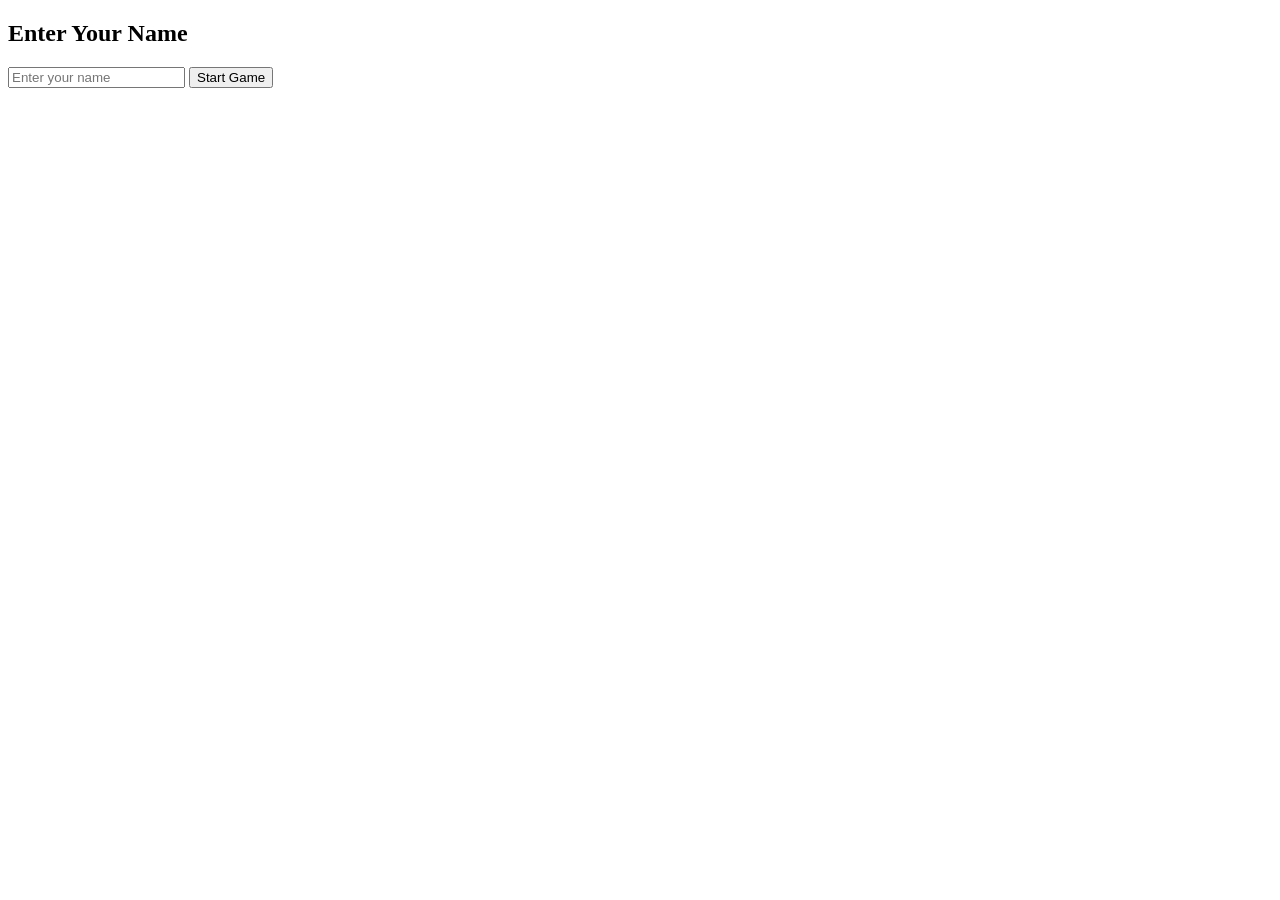
==== index.html @ 952c7511 "Initial commit - Simon Says Game" ====
<!DOCTYPE html>
<html lang="en">
<head>
    <meta charset="UTF-8">
    <meta name="viewport" content="width=device-width, initial-scale=1.0">
    <title>Game Start</title>
</head>
<body>
    <h2>Enter Your Name</h2>
    <input type="text" id="playerName" placeholder="Enter your name">
    <button onclick="startGame()">Start Game</button>

    <script>
        function startGame() {
            let playerName = document.getElementById("playerName").value;
            if (playerName.trim() === "") {
                alert("Please enter your name!");
                return;
            }
            window.location.href = "game.html?name=" + encodeURIComponent(playerName);
        }
    </script>
</body>
</html>
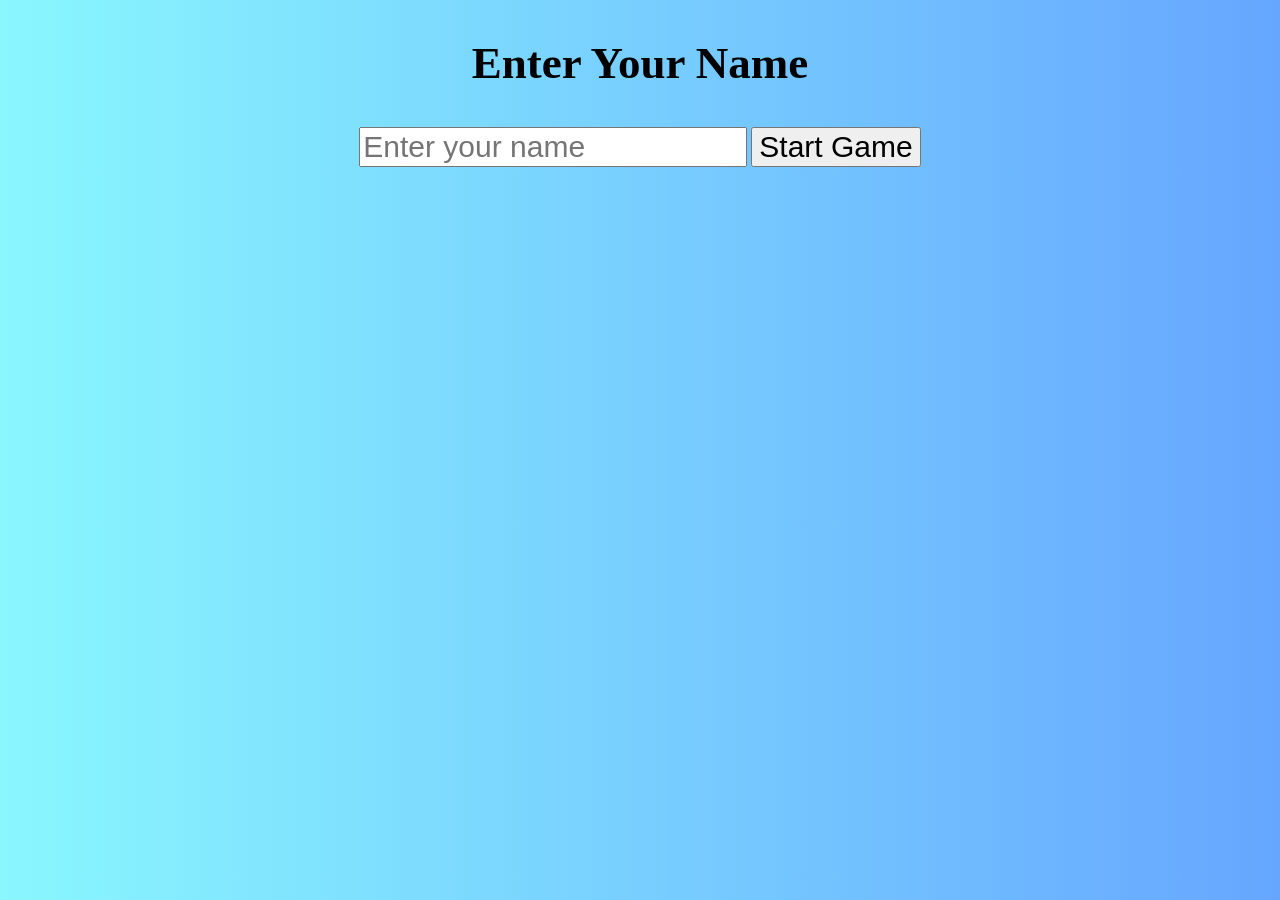
==== commit e2fc31d0: "add leaderboard.html file" ====
--- a/index.html
+++ b/index.html
@@ -5,11 +5,20 @@
     <meta charset="UTF-8">
     <meta name="viewport" content="width=device-width, initial-scale=1.0">
     <title>Game Start</title>
+    <style>
+        body{
+           background: linear-gradient(90deg, #89f7fe, #66a6ff);
+
+        }
+       
+    </style>
+    
 </head>
-<body>
-    <h2>Enter Your Name</h2>
-    <input type="text" id="playerName" placeholder="Enter your name">
-    <button onclick="startGame()">Start Game</button>
+
+<body style="text-align: center; ">
+    <h2 style="font-size: 45px;;"> Enter Your Name</h2>
+    <input type="text" id="playerName" placeholder="Enter your name" style="font-size: 30px;">
+    <button onclick="startGame()" style="font-size: 30px;" >Start Game</button>
 
     <script>
         function startGame() {
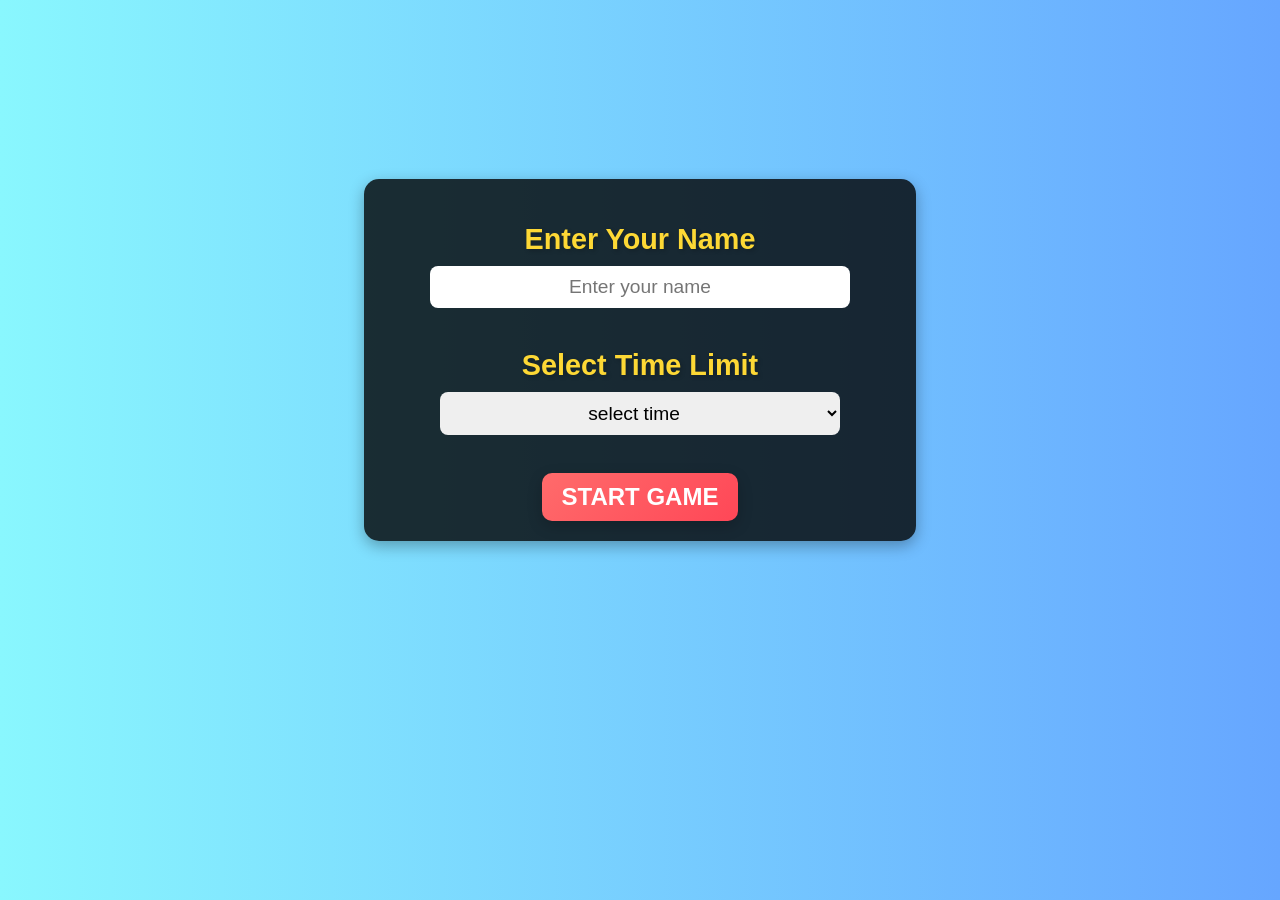
==== commit 55c66e20: "Initial commit - Add index.css file" ====
--- a/index.html
+++ b/index.html
@@ -1,34 +1,46 @@
-
 <!DOCTYPE html>
 <html lang="en">
 <head>
     <meta charset="UTF-8">
     <meta name="viewport" content="width=device-width, initial-scale=1.0">
     <title>Game Start</title>
-    <style>
-        body{
-           background: linear-gradient(90deg, #89f7fe, #66a6ff);
-
-        }
-       
-    </style>
-    
+    <link rel="stylesheet" href="index.css">
 </head>
 
-<body style="text-align: center; ">
-    <h2 style="font-size: 45px;;"> Enter Your Name</h2>
-    <input type="text" id="playerName" placeholder="Enter your name" style="font-size: 30px;">
-    <button onclick="startGame()" style="font-size: 30px;" >Start Game</button>
-
+<body>
+    <div class="game-setup">
+        <h2>Enter Your Name</h2>
+        <input type="text" id="playerName" placeholder="Enter your name">
+    
+        <br><br>
+    
+        <h2>Select Time Limit</h2>
+        <select id="timeLimit">
+            <option value="0">select time </option>
+            <option value="120">10 sec</option>
+            <option value="30"> 15 sec</option>
+            <option value="60"> 30 sec</option>
+            <option value="120">45 sec</option>
+            <option value="300">1 min</option>
+        </select>
+    
+        <br><br>
+    
+        <button onclick="startGame()" class="start-btn">Start Game</button>
+    </div>
+    
     <script>
         function startGame() {
             let playerName = document.getElementById("playerName").value;
+            let timeLimit = document.getElementById("timeLimit").value;
+
             if (playerName.trim() === "") {
                 alert("Please enter your name!");
                 return;
             }
-            window.location.href = "game.html?name=" + encodeURIComponent(playerName);
+
+            window.location.href = "game.html?name=" + encodeURIComponent(playerName) + "&time=" + timeLimit;
         }
     </script>
 </body>
-</html>+</html>
--- a/index.css
+++ b/index.css
@@ -0,0 +1,125 @@
+body {
+    background: linear-gradient(90deg, #89f7fe, #66a6ff);
+    text-align: center;
+    font-family: Arial, sans-serif;
+    display: flex;
+justify-content: center;
+align-items: center;
+height: 80vh;
+background-color: #1a1a1a;
+margin: 0;
+}
+
+h2 {
+    font-size: 45px;
+    text-shadow: 2px 2px 4px rgba(0, 0, 0, 0.2);
+}
+
+input, select {
+    font-size: 30px;
+    padding: 12px;
+    border-radius: 10px;
+    border: 2px solid #0077b6;
+    outline: none;
+    text-align: center;
+    width: 60%;
+    max-width: 400px;
+    transition: 0.3s;
+}
+
+input:focus, select:focus {
+    border-color: #ff6b6b;
+    box-shadow: 0px 0px 10px rgba(255, 107, 107, 0.7);
+}
+
+.start-btn {
+    font-size: 30px;
+    padding: 15px 50px;
+    border: none;
+    border-radius: 50px;
+    background: linear-gradient(135deg, #ff6b6b, #ff4757);
+    color: white;
+    font-weight: bold;
+    cursor: pointer;
+    transition: 0.3s ease-in-out;
+    box-shadow: 0px 5px 15px rgba(0, 0, 0, 0.2);
+    position: relative;
+    overflow: hidden;
+    text-transform: uppercase;
+    margin-top: 20px;
+}
+
+.start-btn:hover {
+    background: linear-gradient(135deg, #ff4757, #e84118);
+    transform: scale(1.1);
+    box-shadow: 0px 10px 25px rgba(255, 71, 87, 0.6);
+}
+
+.start-btn:active {
+    transform: scale(0.95);
+}
+
+/* Glowing Effect */
+.start-btn::before {
+    content: "";
+    position: absolute;
+    top: -5px;
+    left: -5px;
+    right: -5px;
+    bottom: -5px;
+    background: linear-gradient(45deg, #ff4757, #ff6b6b, #ff4757, #ff6b6b);
+    z-index: -1;
+    filter: blur(10px);
+    opacity: 0;
+    transition: 0.3s ease-in-out;
+}
+
+.start-btn:hover::before {
+    opacity: 1;
+}
+.game-setup {
+text-align: center;
+background: rgba(0, 0, 0, 0.8);
+padding: 20px;
+border-radius: 15px;
+width: 40%;
+margin: auto;
+box-shadow: 0px 5px 15px rgba(0, 0, 0, 0.3);
+color: #fff;
+transition: box-shadow 0.3s ease-in-out, transform 0.3s ease-in-out;
+
+}
+.game-setup:hover {
+    box-shadow: 0px 10px 25px rgba(255, 205, 7, 0.7); /* Yellow glow */
+    transform: scale(1.05);
+}
+h2 {
+font-size: 1.8rem;
+color: #fdd835;
+margin-bottom: 10px;
+}
+
+input, select {
+font-size: 1.2rem;
+padding: 10px;
+width: 80%;
+border: none;
+border-radius: 8px;
+text-align: center;
+}
+
+.start-btn {
+font-size: 1.5rem;
+padding: 10px 20px;
+background-color: #ff5722;
+color: white;
+border: none;
+border-radius: 10px;
+cursor: pointer;
+transition: 0.3s;
+}
+
+.start-btn:hover {
+background-color: #e64a19;
+transform: scale(1.1);
+}
